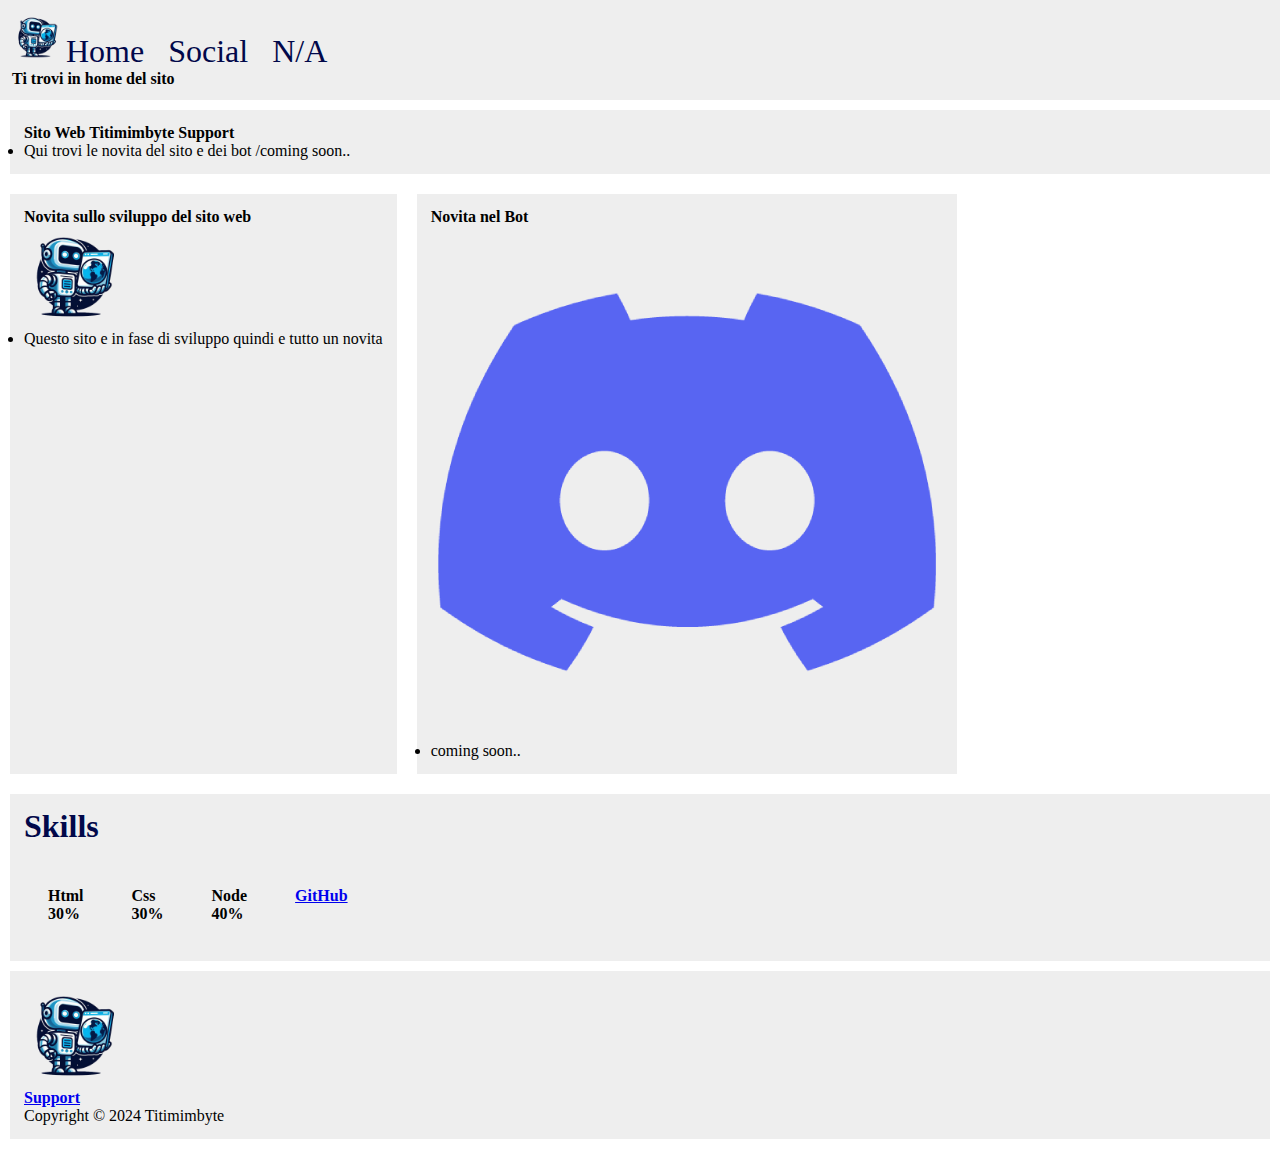
==== index.html @ 22a07cee "gf" ====
<!DOCTYPE html>
<html lang="en">
<head>
    <meta charset="UTF-8">
    <meta name="viewport" content="width=device-width, initial-scale=1.0">
    <title>Titimimbyte - Home</title>
    <link rel="icon" href="imagin2.png">
    <link rel="stylesheet" href="style.css">
</head >
<head>
<body >
    <div id="hormenu">
        <ul>
            <li>
                <img src="imagin2.png" alt="" width="50" height="50">
                <a href="#">Home</a>
                <ul id="hormenu">
                </ul>
            </li>
            <li><a href="social.html">Social</a></li>
            <li><a href="#">N/A</a></li>
        </ul>
        <h4>Ti trovi in home del sito</h4>
    </div>
    <body>
        <div id="text">
            <h4>Sito Web Titimimbyte Support </h4>
            <li>Qui trovi le novita del sito e dei bot /coming soon..</li>
    
        </div>
</body>
<head>
<div id="prova">
    <div id="text" >
        <h4>Novita sullo sviluppo del sito web</h4>
        <img src="imagin2.png" alt="" width="100" height="100">
        <li>Questo sito e in fase di sviluppo quindi e tutto un novita</li>
    
    </div>
    <div id="text" >
        <h4>Novita nel Bot </h4>
        <img src="logod.png" alt="">
        <li>coming soon..</li>
    
    </div>
</div>
<div id="text">
    <h4 id="text2">Skills</h4>
<div id="prova">
    <div id="text">
        <img src="https://skillicons.dev/icons?i=html" alt="">
         <h4 id="bordo">Html</h4>
         <h4>30%</h4>
    </div>
    <div id="text">
        <img src="https://skillicons.dev/icons?i=css" alt="">
         <h4 id="bordo">Css</h4>
         <h4>30%</h4>
    </div>
    <div>
        <div id="text">
            <img src="https://skillicons.dev/icons?i=nodejs" alt="">
             <h4 id="bordo">Node</h4>
             <h4>40%</h4>
        </div>
    </div>
    <div>
        <div id="text">
            <img src="https://skillicons.dev/icons?i=github" alt="">
             <h4 id="bordo"><a href="https://github.com/Mryung15">GitHub</a></h4>
        </div>
    </div>
</div>
</div>
<div id="text">
    <div id="footer-logo">
        <img src="imagin2.png" alt="logo">
    </div>
    <h4 id="button"><a href="https://discord.gg/zeb8MTgDgE">Support</a></h4>
    <p>Copyright &copy; 2024 Titimimbyte </p>
</div>
</div>
</head>
</html>
---- style.css ----
*{
    padding: 0;
    margin: 0;
}

/* Stile per il menu principale */
#hormenu {
    background-color: #eee;
    padding: 12px;
}

/* Stile per i link principali */
#hormenu ul {
    list-style: none;
    margin: 0;
    padding: 0;
}

#hormenu ul li {
    display: inline-block;
    margin-right: 20px;
}

#hormenu ul li a {
    color: rgb(1, 8, 74);
    text-decoration: none;
    font-size: 200%;
}

/* Stile per i sotto-menu */
#hormenu ul ul {
    display: none;
    position: absolute;
    top: 100%;
    left: 0;
    background-color: #fff;
    padding: 100px;
}

#hormenu ul li:hover ul {
    display: block;
}

#hormenu ul ul li {
    display: block;
    margin: 0;
}

#hormenu ul ul li a {
    color: rgb(1, 8, 74);
}
#text {
    background-color: #eee;
    padding: 14px;
    margin: 10px;
}

#text2  {
    background-color: #eee;
        color: rgb(1, 8, 74);
        text-decoration: none;
        font-size: 200%;
        margin: 0;
        padding: 0;
    }

#prova {
    display: flex;
}
#footer {
	width: 100%;
	padding: 30px;
	height: 200px;
	background-color: var(--secondary-color);
}

#footer .flex {
	justify-content: flex-end;
}

#footer .footernav {
	margin: 0 25px;
}

#footernav a:hover {
	color: #ffffff;
}

#footer-logo img {
	width: 100px;
	height: auto; 
  }
#button {
    color: rgb(1, 8, 74);
    text-decoration: none;
    font-size: 100%;
}
#bordo{
    background-attachment: fixed;
    font-size: 100%;
}
#prova2 {
    display: flex;
    padding: 100px;
    margin: 10px;
}
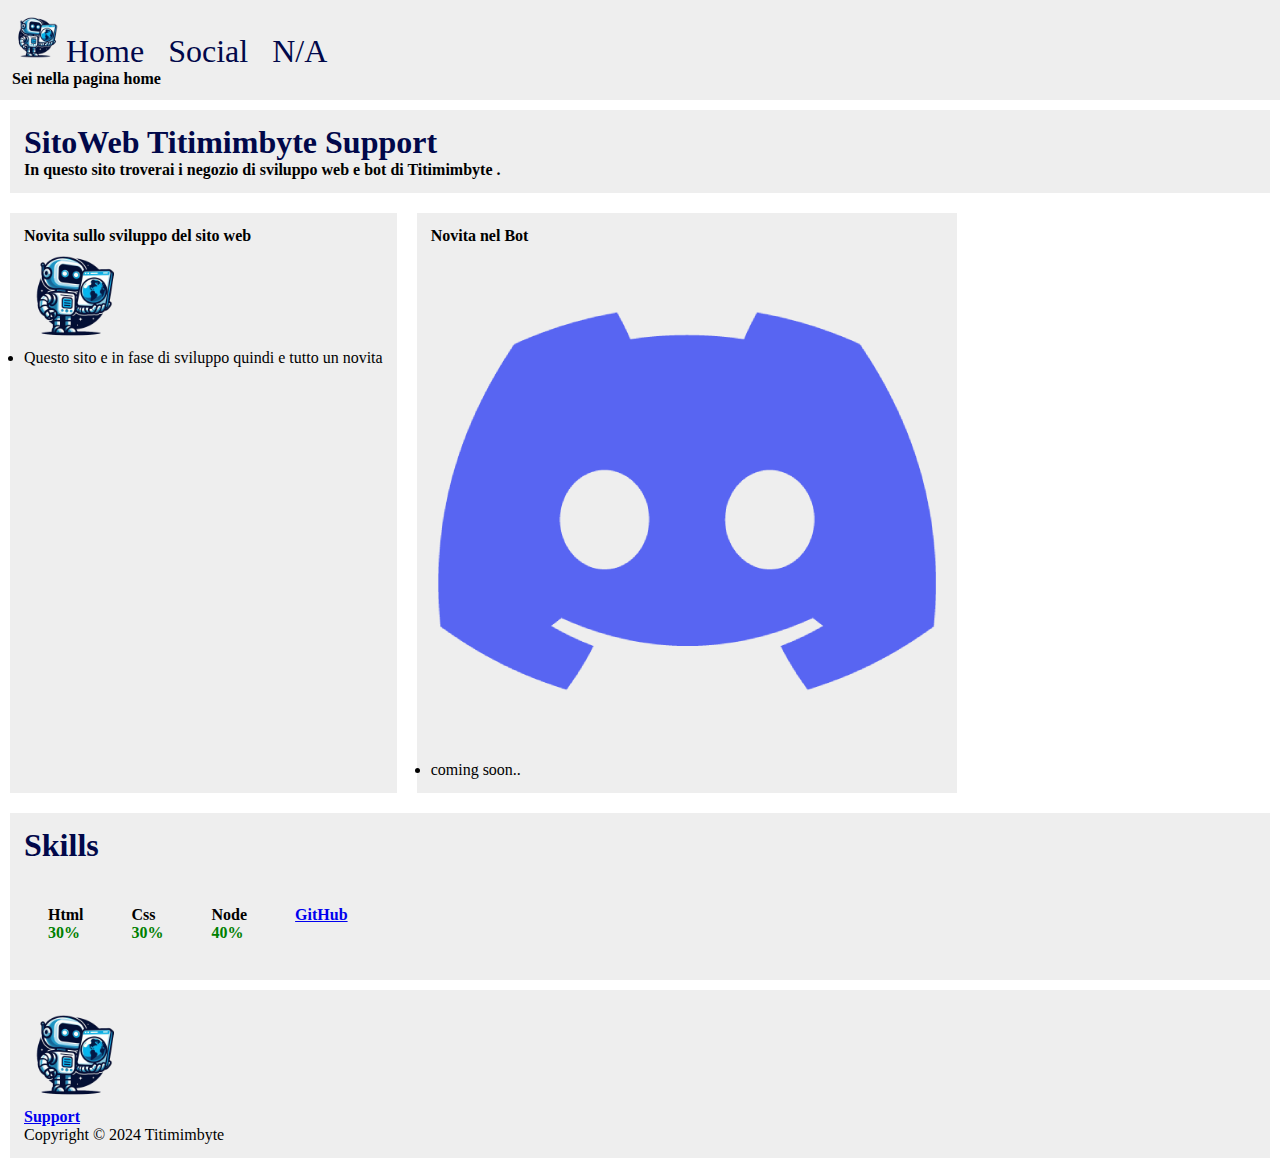
==== commit d2d18172: "f" ====
--- a/index.html
+++ b/index.html
@@ -20,12 +20,12 @@
             <li><a href="social.html">Social</a></li>
             <li><a href="#">N/A</a></li>
         </ul>
-        <h4>Ti trovi in home del sito</h4>
+        <h4>Sei nella pagina home</h4>
     </div>
     <body>
         <div id="text">
-            <h4>Sito Web Titimimbyte Support </h4>
-            <li>Qui trovi le novita del sito e dei bot /coming soon..</li>
+            <h4 id="text2">SitoWeb Titimimbyte Support </h4>
+            <h4>In questo sito troverai i negozio di sviluppo web e bot di  Titimimbyte .</h4>
     
         </div>
 </body>
@@ -50,18 +50,18 @@
     <div id="text">
         <img src="https://skillicons.dev/icons?i=html" alt="">
          <h4 id="bordo">Html</h4>
-         <h4>30%</h4>
+         <h4 id="numero">30%</h4>
     </div>
     <div id="text">
         <img src="https://skillicons.dev/icons?i=css" alt="">
          <h4 id="bordo">Css</h4>
-         <h4>30%</h4>
+         <h4 id="numero">30%</h4>
     </div>
     <div>
         <div id="text">
             <img src="https://skillicons.dev/icons?i=nodejs" alt="">
              <h4 id="bordo">Node</h4>
-             <h4>40%</h4>
+             <h4 id="numero">40%</h4>
         </div>
     </div>
     <div>
--- a/style.css
+++ b/style.css
@@ -103,4 +103,7 @@
     display: flex;
     padding: 100px;
     margin: 10px;
+}
+#numero {
+    color: green;
 }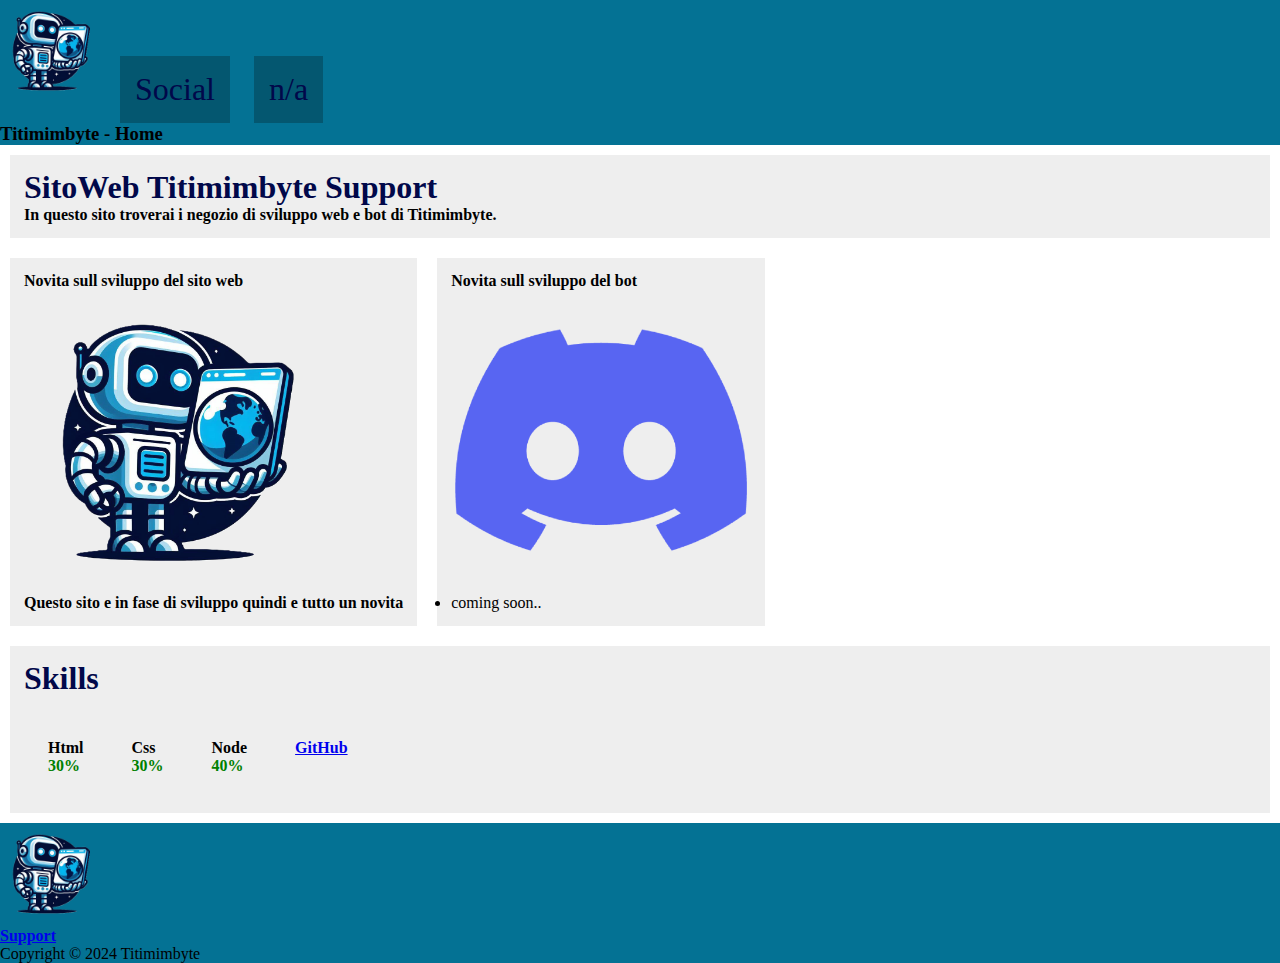
==== commit c359ab68: "f" ====
--- a/index.html
+++ b/index.html
@@ -12,34 +12,33 @@
     <div id="hormenu">
         <ul>
             <li>
-                <img src="imagin2.png" alt="" width="50" height="50">
-                <a href="#">Home</a>
+                <div id="footer-logo"><img src="imagin2.png" alt=""></div>
+                <li id="home"><a href="social.html">Social</a></li>
                 <ul id="hormenu">
                 </ul>
             </li>
-            <li><a href="social.html">Social</a></li>
-            <li><a href="#">N/A</a></li>
+            <li id="home"><a href="#">n/a</a></li>
         </ul>
-        <h4>Sei nella pagina home</h4>
+        <h3>Titimimbyte - Home</h3>
     </div>
     <body>
         <div id="text">
             <h4 id="text2">SitoWeb Titimimbyte Support </h4>
-            <h4>In questo sito troverai i negozio di sviluppo web e bot di  Titimimbyte .</h4>
+            <h4>In questo sito troverai i negozio di sviluppo web e bot di Titimimbyte.</h4>
     
         </div>
 </body>
 <head>
 <div id="prova">
     <div id="text" >
-        <h4>Novita sullo sviluppo del sito web</h4>
-        <img src="imagin2.png" alt="" width="100" height="100">
-        <li>Questo sito e in fase di sviluppo quindi e tutto un novita</li>
+        <h4>Novita sull sviluppo del sito web</h4>
+        <img src="imagin2.png" alt="" width="300" height="300">
+        <h4>Questo sito e in fase di sviluppo quindi e tutto un novita</h4>
     
     </div>
     <div id="text" >
-        <h4>Novita nel Bot </h4>
-        <img src="logod.png" alt="">
+        <h4>Novita sull sviluppo del bot </h4>
+        <img src="logod.png" alt="" width="300" height="300">
         <li>coming soon..</li>
     
     </div>
@@ -72,7 +71,8 @@
     </div>
 </div>
 </div>
-<div id="text">
+
+<div id="hormenu">
     <div id="footer-logo">
         <img src="imagin2.png" alt="logo">
     </div>
--- a/style.css
+++ b/style.css
@@ -5,8 +5,8 @@
 
 /* Stile per il menu principale */
 #hormenu {
-    background-color: #eee;
-    padding: 12px;
+    background-color: #047294;
+    padding: 0px;
 }
 
 /* Stile per i link principali */
@@ -47,7 +47,8 @@
 }
 
 #hormenu ul ul li a {
-    color: rgb(1, 8, 74);
+    color: rgb(1, 8, 74)
+    
 }
 #text {
     background-color: #eee;
@@ -106,4 +107,8 @@
 }
 #numero {
     color: green;
+}
+#home {
+    background-color: #045770;
+    padding: 15px;
 }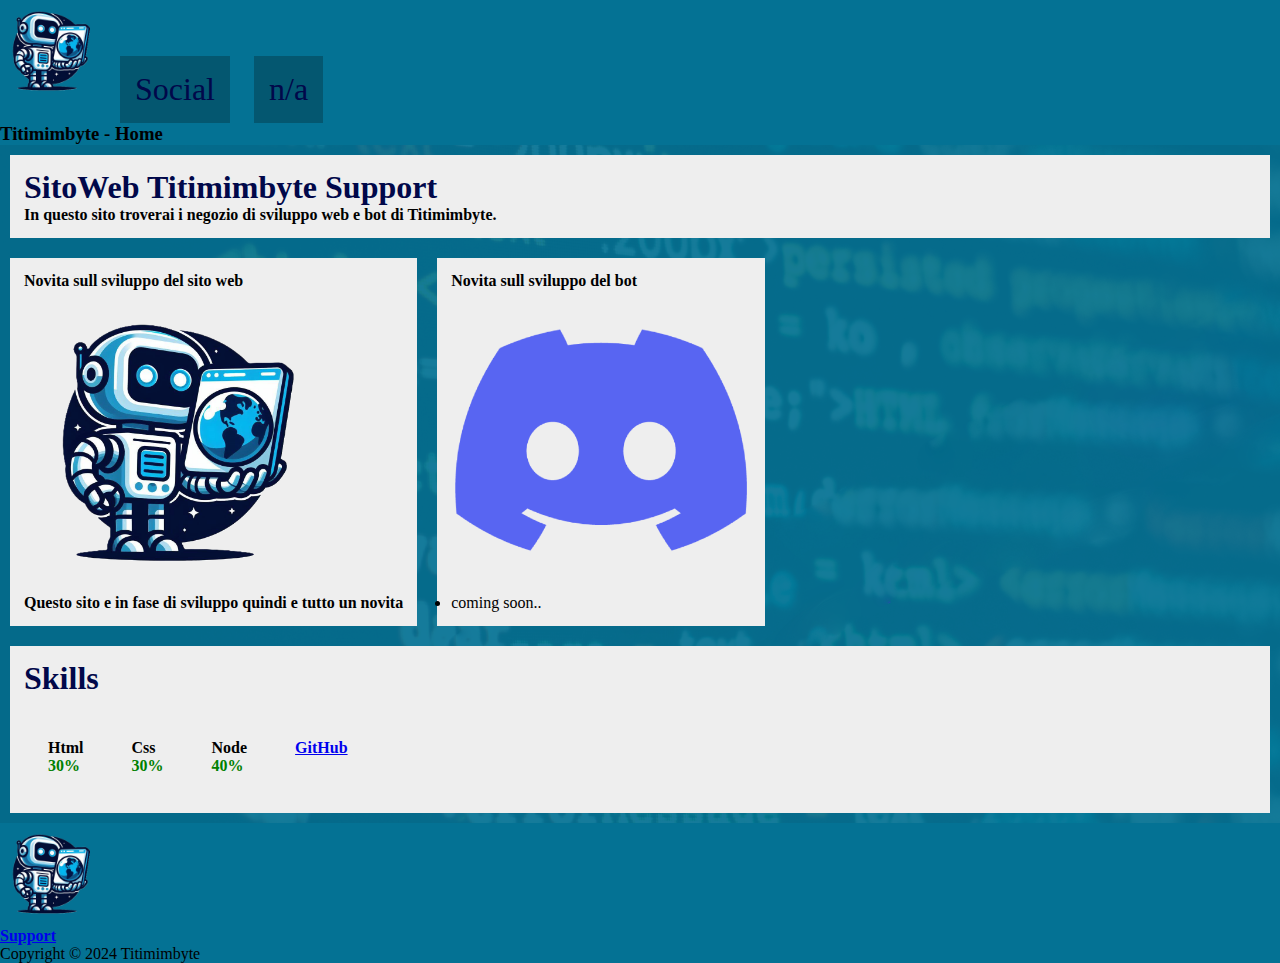
==== commit bf1e12a8: "f" ====
--- a/index.html
+++ b/index.html
@@ -8,6 +8,11 @@
     <link rel="stylesheet" href="style.css">
 </head >
 <head>
+    <style>
+        body {
+            background-image: url("sfondo2.png");
+          }
+    </style>
 <body >
     <div id="hormenu">
         <ul>
--- a/style.css
+++ b/style.css
@@ -6,7 +6,6 @@
 /* Stile per il menu principale */
 #hormenu {
     background-color: #047294;
-    padding: 0px;
 }
 
 /* Stile per i link principali */
@@ -52,12 +51,12 @@
 }
 #text {
     background-color: #eee;
+    text-decoration: none;
     padding: 14px;
     margin: 10px;
 }
 
 #text2  {
-    background-color: #eee;
         color: rgb(1, 8, 74);
         text-decoration: none;
         font-size: 200%;
@@ -104,6 +103,7 @@
     display: flex;
     padding: 100px;
     margin: 10px;
+    text-decoration: none;
 }
 #numero {
     color: green;
@@ -111,4 +111,5 @@
 #home {
     background-color: #045770;
     padding: 15px;
-}+    left: 10px;
+}
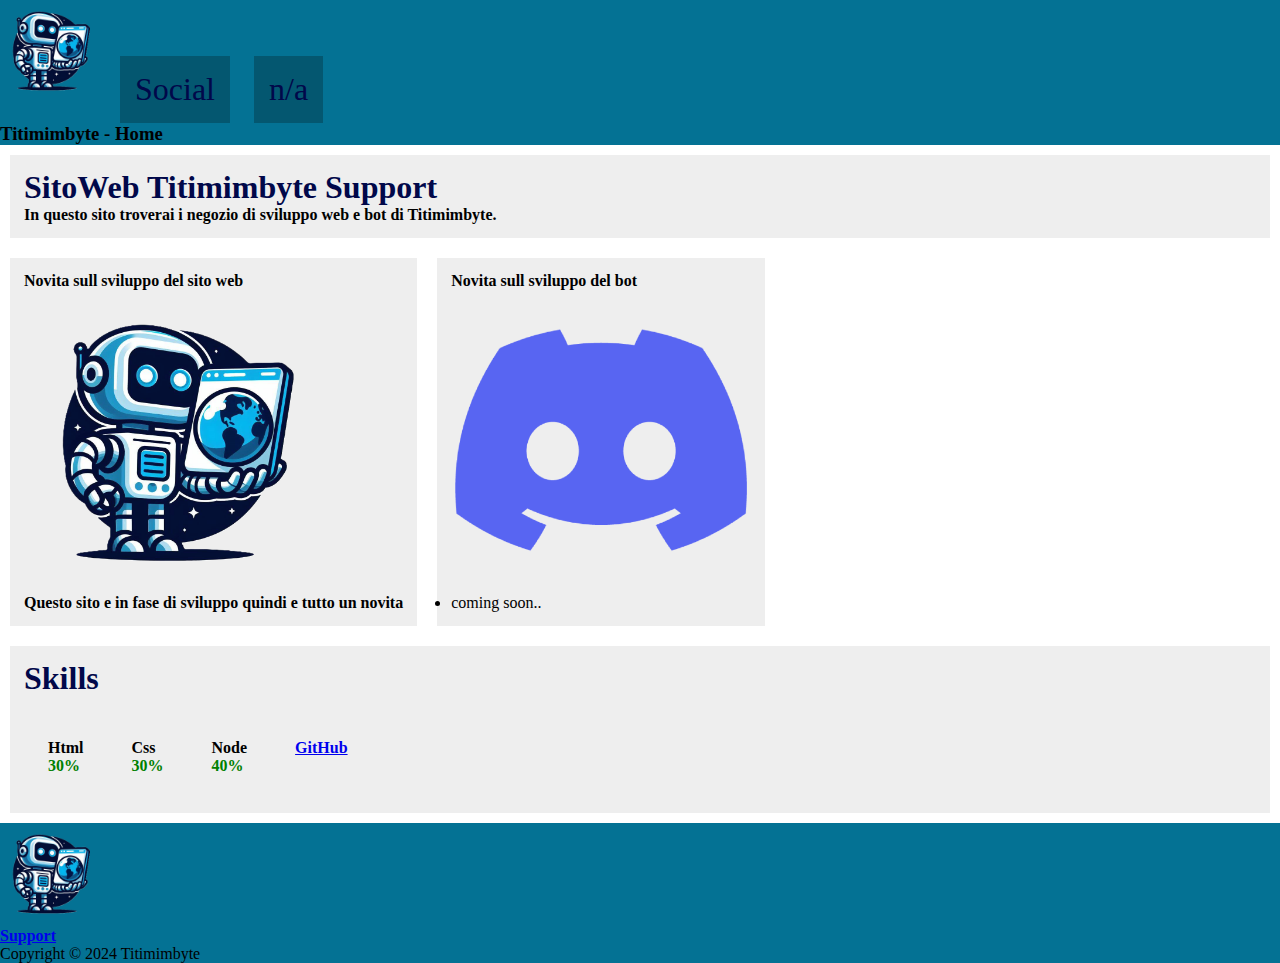
==== commit 9dcb6475: "f" ====
--- a/index.html
+++ b/index.html
@@ -9,9 +9,6 @@
 </head >
 <head>
     <style>
-        body {
-            background-image: url("sfondo2.png");
-          }
     </style>
 <body >
     <div id="hormenu">
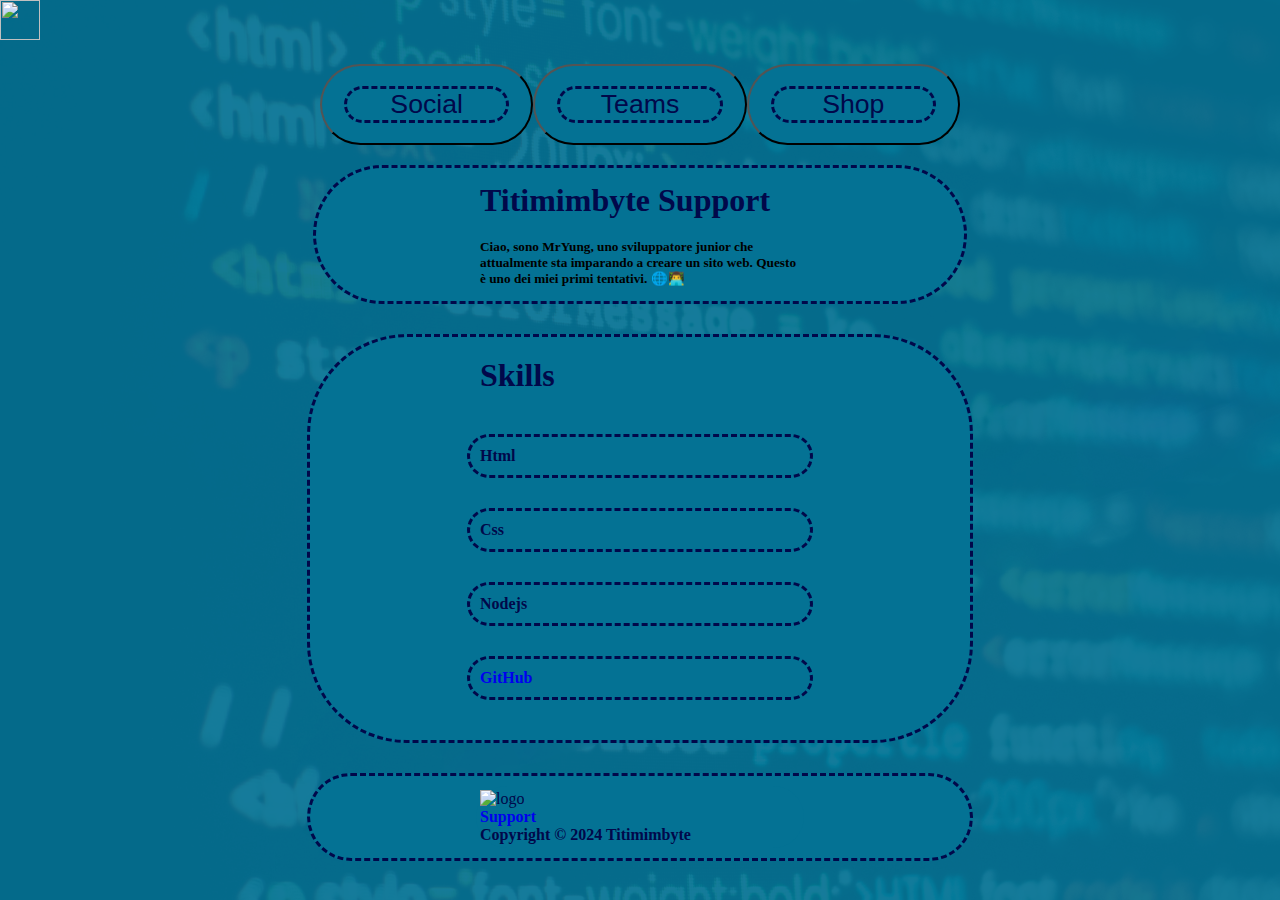
==== commit 993ed0b0: "f" ====
--- a/index.html
+++ b/index.html
@@ -4,83 +4,70 @@
     <meta charset="UTF-8">
     <meta name="viewport" content="width=device-width, initial-scale=1.0">
     <title>Titimimbyte - Home</title>
-    <link rel="icon" href="imagin2.png">
+    <link rel="icon" href="imag/logo.png">
     <link rel="stylesheet" href="style.css">
-</head >
-<head>
-    <style>
-    </style>
-<body >
-    <div id="hormenu">
-        <ul>
-            <li>
-                <div id="footer-logo"><img src="imagin2.png" alt=""></div>
-                <li id="home"><a href="social.html">Social</a></li>
-                <ul id="hormenu">
-                </ul>
-            </li>
-            <li id="home"><a href="#">n/a</a></li>
-        </ul>
-        <h3>Titimimbyte - Home</h3>
+</head>
+<style>
+    body{
+        background-image: url("Imag/sfondo.png");
+    }
+</style>
+<style>
+    .button {
+        background-color: #047294;
+        border-style: dashed;
+        border-radius: 100px;
+        color: rgb(1, 8, 74);
+        text-decoration: none;
+        display: inline-block;
+        font-size: 17px;
+        margin: 0px 2px;
+        cursor: pointer;
+      }
+</style>
+<body>
+    <img src="imag/logo.png" alt="" width="40" height="40" >
+    <div id="menusfondo" >
+        <button id="sfondobutton"><a id="menutext" href="Social.html" class="button">Social</a></button>
+        <button id="sfondobutton"><a id="menutext" href="Teams.html" class="button">Teams</a></button>
+        <button id="sfondobutton"><a id="menutext" href="Shop.html" class="button">Shop</a></button>
     </div>
-    <body>
-        <div id="text">
-            <h4 id="text2">SitoWeb Titimimbyte Support </h4>
-            <h4>In questo sito troverai i negozio di sviluppo web e bot di Titimimbyte.</h4>
-    
-        </div>
 </body>
-<head>
-<div id="prova">
-    <div id="text" >
-        <h4>Novita sull sviluppo del sito web</h4>
-        <img src="imagin2.png" alt="" width="300" height="300">
-        <h4>Questo sito e in fase di sviluppo quindi e tutto un novita</h4>
-    
+
+<div id="bordotra">
+    <h4 id="titolo">Titimimbyte Support</h4>
+    <h5 id="colortext">Ciao, sono MrYung, uno sviluppatore junior che attualmente sta imparando a creare un sito web. Questo è uno dei miei primi tentativi. 🌐👨‍💻</h5>
+</div>
+
+
+<div id="social">
+    <h4 id="titolo">Skills</h4>
+    <div id="skills">
+        <img src="https://skillicons.dev/icons?i=html" alt="">
+        <h4 id="manutext"><a>Html</a></h4>
     </div>
-    <div id="text" >
-        <h4>Novita sull sviluppo del bot </h4>
-        <img src="logod.png" alt="" width="300" height="300">
-        <li>coming soon..</li>
-    
-    </div>
-</div>
-<div id="text">
-    <h4 id="text2">Skills</h4>
-<div id="prova">
-    <div id="text">
-        <img src="https://skillicons.dev/icons?i=html" alt="">
-         <h4 id="bordo">Html</h4>
-         <h4 id="numero">30%</h4>
-    </div>
-    <div id="text">
+    <div id="skills">
         <img src="https://skillicons.dev/icons?i=css" alt="">
-         <h4 id="bordo">Css</h4>
-         <h4 id="numero">30%</h4>
+        <h4 id="manutext"><a>Css</a></h4>
     </div>
     <div>
-        <div id="text">
+        <div id="skills">
             <img src="https://skillicons.dev/icons?i=nodejs" alt="">
-             <h4 id="bordo">Node</h4>
-             <h4 id="numero">40%</h4>
+            <h4 id="manutext"><a>Nodejs</a></h4>
         </div>
     </div>
     <div>
-        <div id="text">
+        <div id="skills">
             <img src="https://skillicons.dev/icons?i=github" alt="">
-             <h4 id="bordo"><a href="https://github.com/Mryung15">GitHub</a></h4>
+             <h4 id="manutext"><a href="https://github.com/Mryung15">GitHub</a></h4>
         </div>
     </div>
 </div>
+<div id="support">
+    <div id="sfondo2">
+        <img src="imag/logo.png" alt="logo" width="50" height="50">
+        <h4 id="manutext"><a href="https://discord.gg/zeb8MTgDgE">Support</a></h4>
+        <h4 id="text">Copyright &copy; 2024 Titimimbyte </h4>
+    </div>
 </div>
-
-<div id="hormenu">
-    <div id="footer-logo">
-        <img src="imagin2.png" alt="logo">
-    </div>
-    <h4 id="button"><a href="https://discord.gg/zeb8MTgDgE">Support</a></h4>
-    <p>Copyright &copy; 2024 Titimimbyte </p>
-</div>
-</div>
-</head>
 </html>--- a/style.css
+++ b/style.css
@@ -1,115 +1,110 @@
 *{
-    padding: 0;
-    margin: 0;
+    padding: 0px;
+    margin: 0px ;
+    text-decoration: none; 
+}
+/* menu button */
+#menusfondo{
+    margin-bottom: 10px;
+    display: flex;
+    margin: auto;
+    width: 50%;
+    padding: 20px;
+
 }
 
-/* Stile per il menu principale */
-#hormenu {
-    background-color: #047294;
-}
-
-/* Stile per i link principali */
-#hormenu ul {
-    list-style: none;
-    margin: 0;
-    padding: 0;
-}
-
-#hormenu ul li {
-    display: inline-block;
-    margin-right: 20px;
-}
-
-#hormenu ul li a {
+#menutext{
     color: rgb(1, 8, 74);
     text-decoration: none;
     font-size: 200%;
-}
-
-/* Stile per i sotto-menu */
-#hormenu ul ul {
-    display: none;
-    position: absolute;
-    top: 100%;
-    left: 0;
-    background-color: #fff;
-    padding: 100px;
-}
-
-#hormenu ul li:hover ul {
     display: block;
 }
 
-#hormenu ul ul li {
-    display: block;
-    margin: 0;
+#sfondobutton{
+    background-color: #047294;
+    margin: auto;
+    width: 40%;
+    padding: 20px;
+    border-radius: 100px;
+
 }
 
-#hormenu ul ul li a {
-    color: rgb(1, 8, 74)
-    
-}
-#text {
-    background-color: #eee;
-    text-decoration: none;
-    padding: 14px;
-    margin: 10px;
+#flex{
+    display: flex;
 }
 
-#text2  {
-        color: rgb(1, 8, 74);
-        text-decoration: none;
-        font-size: 200%;
-        margin: 0;
-        padding: 0;
-    }
-
-#prova {
-    display: flex;
-}
-#footer {
-	width: 100%;
-	padding: 30px;
-	height: 200px;
-	background-color: var(--secondary-color);
+#titolo{
+    color: rgb(1, 8, 74);
+    text-decoration: none;
+    font-size: 200%;
+    margin: auto;
+    width: 50%;
+    padding: 10px;
 }
 
-#footer .flex {
-	justify-content: flex-end;
+#bordotra{
+    background-color: #047294;
+    color: rgb(1, 8, 74);
+    border-style: dashed;
+    margin: auto;
+    width: 50%;
+    padding: 4px;
+    border-radius: 100px;
+}
+/* come nato progetto */
+#text2{
+    color: rgb(1, 8, 74);
+    text-decoration: none;
+    font-size: 200%;
+    display: block;
+    margin: 0px auto;
+}
+#sfondo2{
+    background-color: #047294;
+    margin: auto;
+    width: 50%;
+    padding: 4px;
+    border-radius: 100px;
 }
 
-#footer .footernav {
-	margin: 0 25px;
+
+#colortext{
+    color: rgb(0, 0, 0);
+    margin: auto;
+    width: 50%;
+    padding: 10px;
+    margin-top: 0px;
 }
 
-#footernav a:hover {
-	color: #ffffff;
+/* skills  social*/
+
+#skills{
+    background-color: #047294;
+    color: rgb(1, 8, 74);
+    border-style: dashed;
+    border-radius: 100px;
+    display: flex;
+    margin: 30px auto;
+    width: 50%;
+    padding: 10px;
 }
 
-#footer-logo img {
-	width: 100px;
-	height: auto; 
-  }
-#button {
+#social{
+    background-color: #047294;
     color: rgb(1, 8, 74);
-    text-decoration: none;
-    font-size: 100%;
+    border-style: dashed;
+    border-radius: 100px;
+    margin: 30px auto;
+    width: 50%;
+    padding: 10px;
 }
-#bordo{
-    background-attachment: fixed;
-    font-size: 100%;
-}
-#prova2 {
-    display: flex;
-    padding: 100px;
-    margin: 10px;
-    text-decoration: none;
-}
-#numero {
-    color: green;
-}
-#home {
-    background-color: #045770;
-    padding: 15px;
-    left: 10px;
-}
+/* dilitti di autore */
+#support{
+    background-color: #047294;
+    color: rgb(1, 8, 74);
+    border-style: dashed;
+    border-radius: 100px;
+    margin: 30px auto;
+    width: 50%;
+    padding: 10px;
+}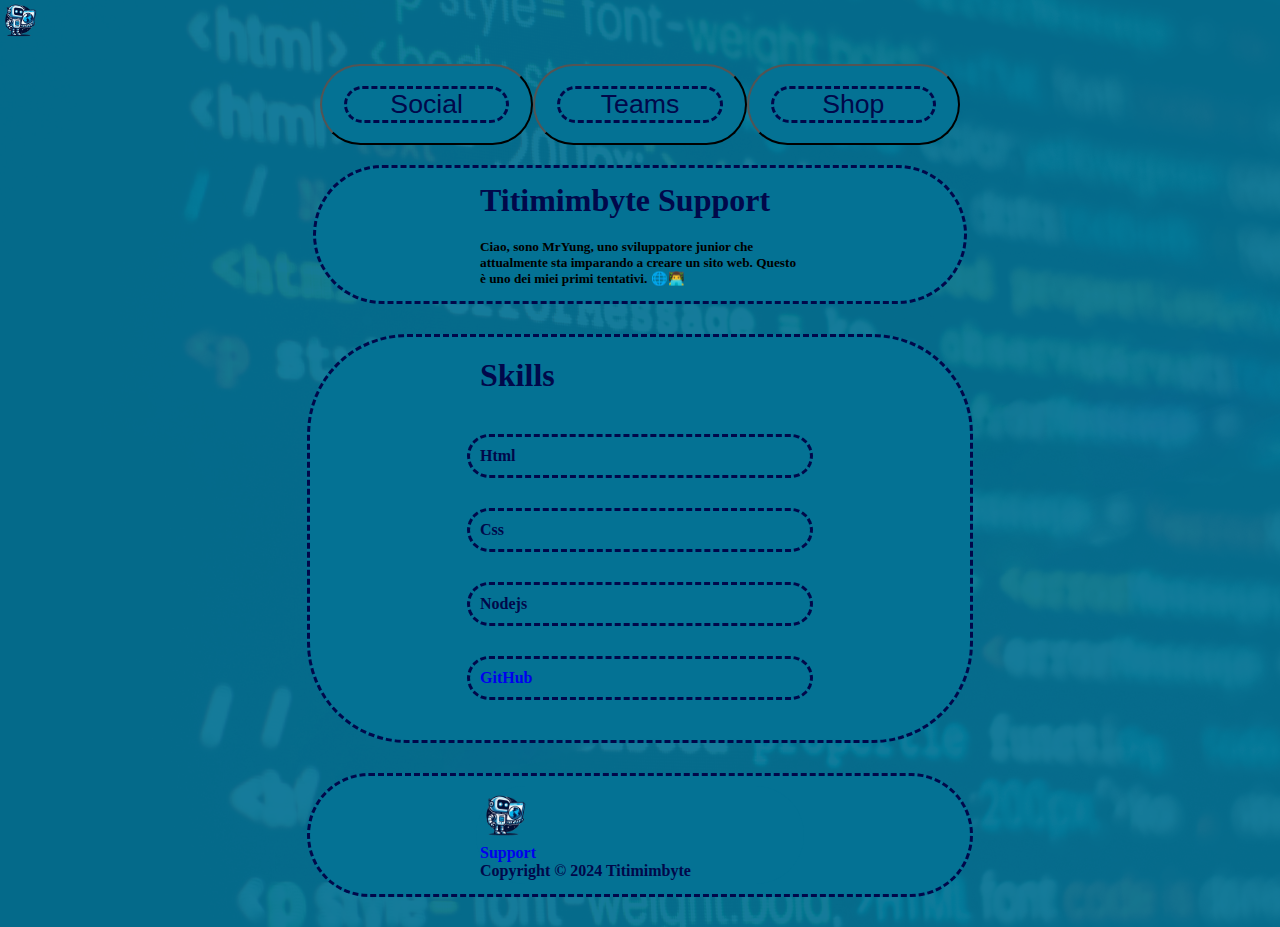
==== commit 2af520d6: "d" ====
--- a/index.html
+++ b/index.html
@@ -4,12 +4,12 @@
     <meta charset="UTF-8">
     <meta name="viewport" content="width=device-width, initial-scale=1.0">
     <title>Titimimbyte - Home</title>
-    <link rel="icon" href="imag/logo.png">
+    <link rel="icon" href="logo.png">
     <link rel="stylesheet" href="style.css">
 </head>
 <style>
     body{
-        background-image: url("Imag/sfondo.png");
+        background-image: url("sfondo.png");
     }
 </style>
 <style>
@@ -26,7 +26,7 @@
       }
 </style>
 <body>
-    <img src="imag/logo.png" alt="" width="40" height="40" >
+    <img src="logo.png" alt="" width="40" height="40" >
     <div id="menusfondo" >
         <button id="sfondobutton"><a id="menutext" href="Social.html" class="button">Social</a></button>
         <button id="sfondobutton"><a id="menutext" href="Teams.html" class="button">Teams</a></button>
@@ -65,7 +65,7 @@
 </div>
 <div id="support">
     <div id="sfondo2">
-        <img src="imag/logo.png" alt="logo" width="50" height="50">
+        <img src="logo.png" alt="logo" width="50" height="50">
         <h4 id="manutext"><a href="https://discord.gg/zeb8MTgDgE">Support</a></h4>
         <h4 id="text">Copyright &copy; 2024 Titimimbyte </h4>
     </div>
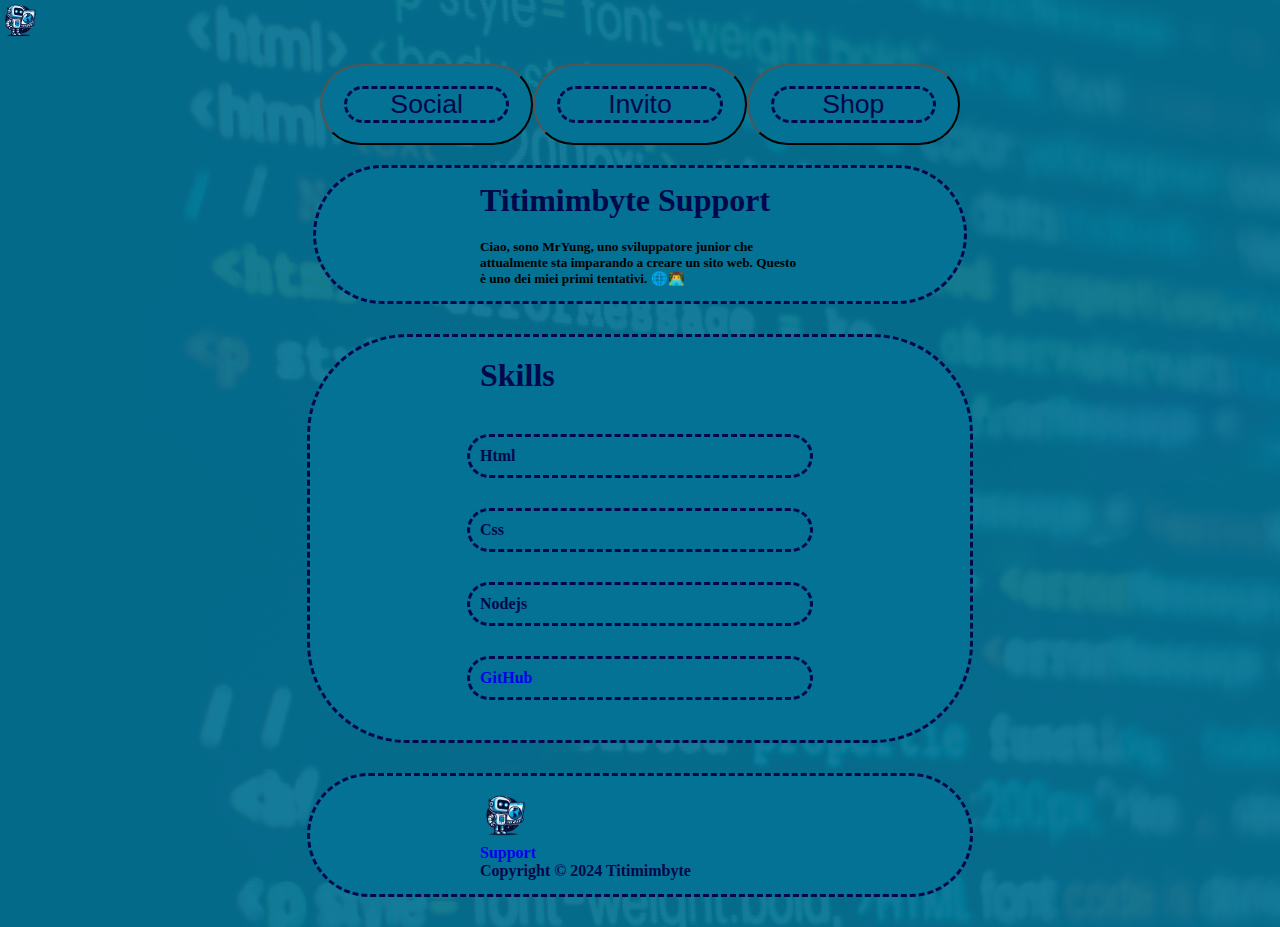
==== commit 4cf497e4: "d" ====
--- a/index.html
+++ b/index.html
@@ -29,7 +29,7 @@
     <img src="logo.png" alt="" width="40" height="40" >
     <div id="menusfondo" >
         <button id="sfondobutton"><a id="menutext" href="Social.html" class="button">Social</a></button>
-        <button id="sfondobutton"><a id="menutext" href="Teams.html" class="button">Teams</a></button>
+        <button id="sfondobutton"><a id="menutext" href="invito.html" class="button">Invito</a></button>
         <button id="sfondobutton"><a id="menutext" href="Shop.html" class="button">Shop</a></button>
     </div>
 </body>
